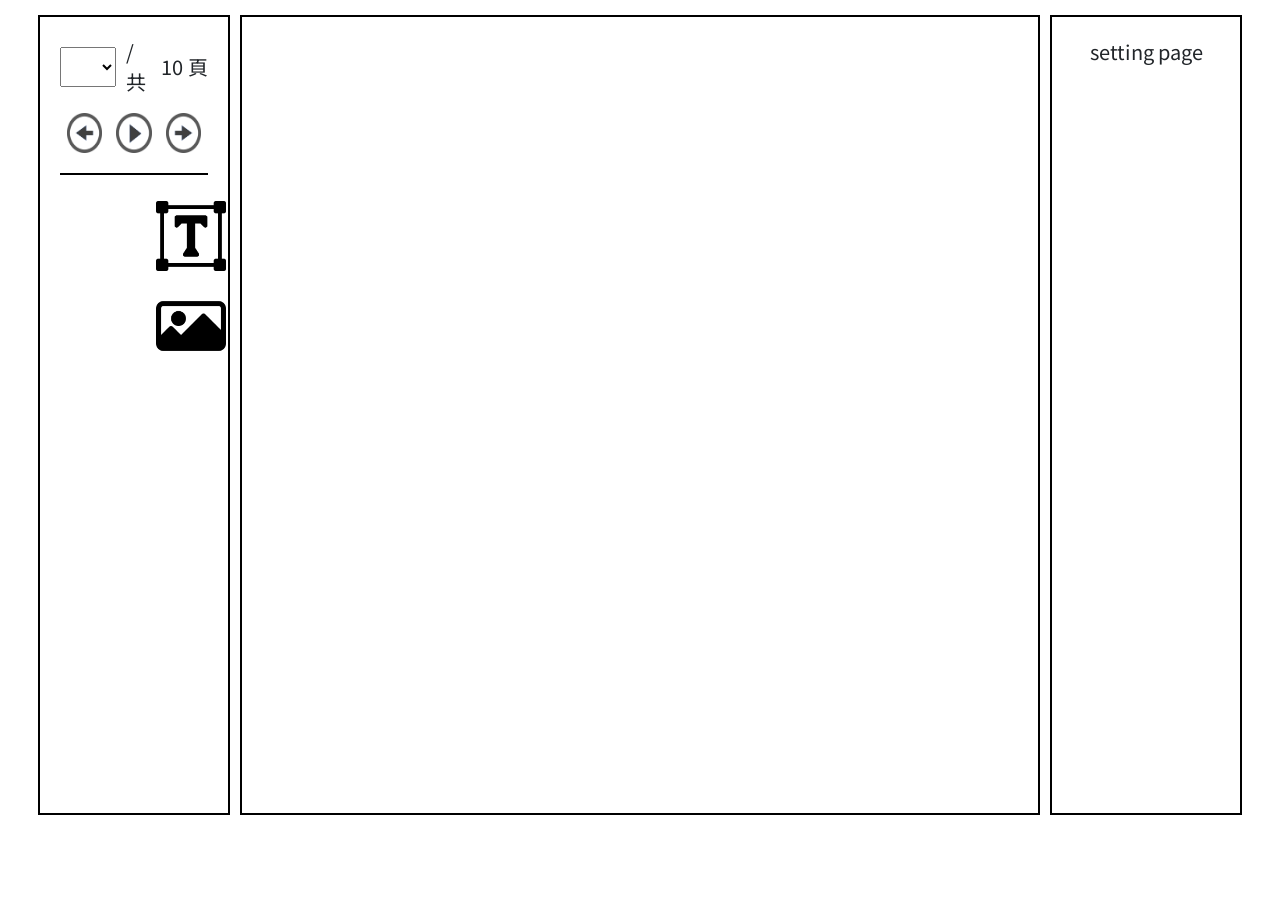
==== html/design.html @ 8904def8 "Add image button" ====
<!DOCTYPE html>
<html>

<head>
    <title></title>
    <link rel="preconnect" href="https://fonts.gstatic.com">
    <link href="https://fonts.googleapis.com/css2?family=Noto+Sans+TC&display=swap" rel="stylesheet">
    <link rel="stylesheet" href="../tool/bootstrap-4.0.0/dist/css/bootstrap.min.css" />
    <link rel="stylesheet" href="../tool/jquery-ui/jquery-ui.min.css">
    <link rel="stylesheet" href="../tool/spectrum-2.0.5/dist/spectrum.min.css">
    <link rel="stylesheet" href="../css/design.css">
</head>

<body>
    <div class="narbar"></div>
    <div class="inline_line layout_center">
        <div class="obj_insert">
            <div class="page_setting">
                <div class="layout_center align-items-center">
                    <select id="page_select"></select>
                    / 共 <span class="page_all_num">10</span> 頁
                </div>
                <div class="inline_line mt-3 layout_center">
                    <button class="page_setting_btn"><img src="../assets/image/prev_page.png" alt=""></button>
                    <button class="page_setting_btn"><img src="../assets/image/play_page.png" alt=""></button>
                    <button class="page_setting_btn"><img src="../assets/image/next_page.png" alt=""></button>
                </div>
            </div>
            <div class="row mt-3">
                <div class="col-6">
                </div>
                <div class="col-6">
                    <button class="page_insert_btn" id="insert_text"><img src="../assets/image/text.png" alt=""></button>
                    <label for="pic_upload" class="page_insert_btn" id="insert_pic"><img src="../assets/image/picture.png" alt=""></label>
                    <input id="pic_upload" type="file" accept="image/png, image/jpeg"/>
                </div>
            </div>
        </div>
        <div class="view"></div>
        <div class="obj_setting">
            <div id="setting_page" class="layout_center setting_part">
                setting page
            </div>
            <div id="setting_text" class=" setting_part">
                <div class="mb-3">字型</div>
                <div class="select_div select_font mb-5">
                    <div class="select_input">Noto Sans TC</div>
                    <ul class="select_ul z-index">
                        <li value="Noto Sans TC">Noto Sans TC</li>
                        <li value="Arial">Arial</li>
                        <li value="Sans Serif" selected>Sans Serif</li>
                        <li value="Comic Sans MS">Comic Sans MS</li>
                        <li value="Times New Roman">Times New Roman</li>
                        <li value="Courier New">Courier New</li>
                        <li value="Verdana">Verdana</li>
                        <li value="Trebuchet MS">Trebuchet MS</li>
                        <li value="Arial Black">Arial Black</li>
                        <li value="Impact">Impact</li>
                        <li value="Bookman">Bookman</li>
                        <li value="Garamond">Garamond</li>
                        <li value="Palatino">Palatino</li>
                        <li value="Georgia">Georgia</li>
                    </ul>
                </div>
                <div class="mb-3">字體顏色</div>
                <div class="mb-5">
                    <input id="text-color-picker" class="input_picker" value='#276cb8' />
                </div>
                <div class="mb-3">字體大小</div>
                <div class="select_div select_font_size mb-5">
                    <div class="inline_line">
                        <button id="font_size_m" class="setting_btn_sm">-</button>
                        <div class="select_input">20</div>
                        <button id="font_size_p" class="setting_btn_sm">+</button>
                    </div>
                    <ul class="select_ul z-index">
                        <li value="12">12</li>
                        <li value="16">16</li>
                        <li value="20">20</li>
                        <li value="26">26</li>
                        <li value="30">30</li>
                        <li value="34">34</li>
                        <li value="40">40</li>
                        <li value="48">48</li>
                        <li value="56">56</li>
                        <li value="72">72</li>
                    </ul>
                </div>
            </div>
            <div id="setting_pic" class=" setting_part">
                <div class="mb-3">圖片旋轉</div>
                <div class="inline_line">
                    <button id="img_left_rotate" class="btn_img_sm" data-toggle="tooltip" data-placement="bottom" title="向左旋轉90°"><img src="../assets/image/rotate_left.png" alt=""></button>
                    <button id="img_right_rotate" class="btn_img_sm" data-toggle="tooltip" data-placement="bottom" title="向右旋轉90°"><img src="../assets/image/rotate_right.png" alt=""></button>
                    <button id="img_hor_reverse" class="btn_img_sm" data-toggle="tooltip" data-placement="bottom" title="水平顛倒°"><img src="../assets/image/rotate_hor.png" alt=""></button>
                    <button id="img_vir_reverse" class="btn_img_sm" data-toggle="tooltip" data-placement="bottom" title="垂直顛倒"><img src="../assets/image/rotate_vir.png" alt=""></button>
                </div>
            </div>
        </div>
    </div>
</body>
<script src="../tool/jquery-3.3.1.min.js"></script>
<script src="../tool/jquery-ui/jquery-ui.min.js"></script>
<script src="../tool/bootstrap-4.0.0/dist/js/bootstrap.min.js"></script>
<script src="../tool/spectrum-2.0.5/dist/spectrum.min.js"></script>
<script src="../js/design.js"></script>

</html>
---- tool/spectrum-2.0.5/dist/spectrum.min.css ----
.sp-container{position:absolute;top:0;left:0;display:inline-block;z-index:9999994;overflow:hidden}.sp-original-input-container{position:relative;display:inline-flex}.sp-original-input-container input{margin:0!important}.sp-original-input-container .sp-add-on{width:40px;border-top-right-radius:0!important;border-bottom-right-radius:0!important}input.spectrum.with-add-on{border-top-left-radius:0;border-bottom-left-radius:0;border-left:0}.sp-original-input-container .sp-add-on .sp-colorize{height:100%;width:100%;border-radius:inherit}.sp-colorize-container{background-image:url([data-uri])}.sp-container.sp-flat{position:relative}.sp-container,.sp-container *{-webkit-box-sizing:content-box;-moz-box-sizing:content-box;box-sizing:content-box}.sp-top{position:relative;width:100%;display:inline-block}.sp-top-inner{position:absolute;top:0;left:0;bottom:0;right:0}.sp-color{position:absolute;top:0;left:0;bottom:0;right:20px!important}.sp-hue{position:absolute;top:0;right:0;bottom:0;width:12px;height:100%;left:initial!important}.sp-clear-enabled .sp-hue{top:15%;height:85%}.sp-fill{padding-top:80%}.sp-sat,.sp-val{position:absolute;top:0;left:0;right:0;bottom:0}.sp-alpha-enabled .sp-top{margin-bottom:28px!important}.sp-alpha-enabled .sp-alpha{display:block}.sp-alpha-handle{position:absolute;top:-3px;cursor:pointer;height:16px;border-radius:50%;width:16px;margin-right:5px;left:-2px;right:0;background:#f9f9f9;box-shadow:0 0 2px 0 #3a3a3a}.sp-alpha{display:none;position:absolute;bottom:-18px;right:0;left:0;height:10px}.sp-alpha-inner{border-radius:4px}.sp-clear{display:none}.sp-clear.sp-clear-display{background-position:center}.sp-clear-enabled .sp-clear{display:block;position:absolute;top:3px;right:0;bottom:0;cursor:pointer;left:initial;height:12px;width:12px}.sp-alpha,.sp-alpha-handle,.sp-clear,.sp-container,.sp-container button,.sp-container.sp-dragging .sp-input,.sp-dragger,.sp-preview,.sp-replacer,.sp-slider{-webkit-user-select:none;-moz-user-select:-moz-none;-o-user-select:none;user-select:none}.sp-container.sp-input-disabled .sp-input-container{display:none}.sp-container.sp-buttons-disabled .sp-button-container{display:none}.sp-container.sp-palette-buttons-disabled .sp-palette-button-container{display:none}.sp-palette-only .sp-picker-container{display:none}.sp-palette-disabled .sp-palette-container{display:none}.sp-initial-disabled .sp-initial{display:none}.sp-sat{background-image:-webkit-gradient(linear,0 0,100% 0,from(#fff),to(rgba(204,154,129,0)));background-image:-webkit-linear-gradient(left,#fff,rgba(204,154,129,0));background-image:-moz-linear-gradient(left,#fff,rgba(204,154,129,0));background-image:-o-linear-gradient(left,#fff,rgba(204,154,129,0));background-image:-ms-linear-gradient(left,#fff,rgba(204,154,129,0));background-image:linear-gradient(to right,#fff,rgba(204,154,129,0))}.sp-val{border-radius:4px;background-image:-webkit-gradient(linear,0 100%,0 0,from(#000),to(rgba(204,154,129,0)));background-image:-webkit-linear-gradient(bottom,#000,rgba(204,154,129,0));background-image:-moz-linear-gradient(bottom,#000,rgba(204,154,129,0));background-image:-o-linear-gradient(bottom,#000,rgba(204,154,129,0));background-image:-ms-linear-gradient(bottom,#000,rgba(204,154,129,0));background-image:linear-gradient(to top,#000,rgba(204,154,129,0))}.sp-hue{background:-moz-linear-gradient(top,red 0,#ff0 17%,#0f0 33%,#0ff 50%,#00f 67%,#f0f 83%,red 100%);background:-ms-linear-gradient(top,red 0,#ff0 17%,#0f0 33%,#0ff 50%,#00f 67%,#f0f 83%,red 100%);background:-o-linear-gradient(top,red 0,#ff0 17%,#0f0 33%,#0ff 50%,#00f 67%,#f0f 83%,red 100%);background:-webkit-gradient(linear,left top,left bottom,from(red),color-stop(.17,#ff0),color-stop(.33,#0f0),color-stop(.5,#0ff),color-stop(.67,#00f),color-stop(.83,#f0f),to(red));background:-webkit-linear-gradient(top,red 0,#ff0 17%,#0f0 33%,#0ff 50%,#00f 67%,#f0f 83%,red 100%);background:linear-gradient(to bottom,red 0,#ff0 17%,#0f0 33%,#0ff 50%,#00f 67%,#f0f 83%,red 100%)}.sp-1{height:17%}.sp-2{height:16%}.sp-3{height:17%}.sp-4{height:17%}.sp-5{height:16%}.sp-6{height:17%}.sp-hidden{display:none!important}.sp-cf:after,.sp-cf:before{content:"";display:table}.sp-cf:after{clear:both}@media (max-device-width:480px){.sp-color{right:40%}.sp-hue{left:63%}.sp-fill{padding-top:60%}}.sp-dragger{border-radius:5px;height:10px;width:10px;border:1px solid #fff;cursor:pointer;position:absolute;top:0;left:0;margin-left:3px;margin-top:3px;box-shadow:0 0 2px 1px rgba(0,0,0,.2)}.sp-slider{position:absolute;top:0;cursor:pointer;height:16px;border-radius:50%;width:16px;left:-2px;background:#f9f9f9;box-shadow:0 0 2px 0 #3a3a3a;margin-top:8px}.sp-container{display:inline-flex;border-radius:0;background-color:#fff;padding:0;border-radius:4px;color:#000;box-shadow:0 0 0 1px rgba(99,114,130,.16),0 8px 16px rgba(27,39,51,.08)}.sp-clear,.sp-color,.sp-container,.sp-container button,.sp-container input,.sp-hue{font-size:12px;-webkit-box-sizing:border-box;-moz-box-sizing:border-box;-ms-box-sizing:border-box;box-sizing:border-box}.sp-top{margin-bottom:10px}.sp-clear,.sp-color,.sp-hue,.sp-sat,.sp-val{border-radius:3px}.sp-input-container{margin-top:-5px}.sp-button-container.sp-cf,.sp-initial.sp-thumb.sp-cf,.sp-input-container.sp-cf{height:25px}.sp-picker-container .sp-cf{margin-bottom:10px}.sp-palette-row-initial>span:first-child{cursor:pointer}.sp-initial-disabled .sp-input-container{width:100%}.sp-input{padding:0 5px!important;margin:0;width:100%;box-shadow:none!important;height:100%!important;background:0 0;color:#3a3a3a;border-radius:2px!important;border:1px solid #e0e0e0!important;text-align:center;font-family:monospace;font-size:inherit!important}.sp-input:focus{border:1px solid orange}.sp-input.sp-validation-error{border:1px solid red;background:#fdd}.sp-palette-container,.sp-picker-container{position:relative;padding:10px}.sp-picker-container{width:200px;padding-bottom:0}.sp-palette-container{border-right:solid 1px #ccc}.sp-palette-only .sp-palette-container{border:0}.sp-palette .sp-thumb-el{display:block;position:relative;float:left;width:24px;height:15px;margin:3px;cursor:pointer;border:solid 2px transparent}.sp-palette .sp-thumb-el.sp-thumb-active,.sp-palette .sp-thumb-el:hover{border-color:orange}.sp-thumb-el{position:relative}.sp-initial{float:left}.sp-initial span{width:30px;height:25px;border:none;display:block;float:left;margin:0}.sp-initial .spe-thumb-el.sp-thumb-active{border-radius:0 5px 5px 0}.sp-initial .spe-thumb-el{border-radius:5px 0 0 5px}.sp-initial .sp-clear-display{background-position:center}.sp-button-container{float:right}.sp-palette-button-container{margin-top:10px}.sp-replacer{position:relative;overflow:hidden;cursor:pointer;display:inline-block;border-radius:3px;border:1px solid #aaa;color:#666;transition:border-color .3s;vertical-align:middle;width:3rem;height:1.5rem}.sp-replacer.sp-active,.sp-replacer:hover{border:1px solid #666;color:#000}.sp-replacer.sp-disabled{cursor:default;border-color:silver;color:silver}.sp-dd{position:absolute;font-size:10px;right:0;top:0;bottom:0;padding:0 2px;line-height:1.6rem;background-color:#fff}.sp-preview{position:relative;width:100%;height:100%;float:left;z-index:0}.sp-preview-inner{transition:background-color .2s}.sp-preview-inner.sp-clear-display{display:none}.sp-palette .sp-thumb-el{width:16px;height:16px;margin:3px;border:none;border-radius:3px}.sp-container button{border-radius:3px;border:none;background:0 0;line-height:1;padding:0 8px;height:25px;text-transform:capitalize;text-align:center;vertical-align:middle;cursor:pointer;color:#606c72;font-weight:700}.sp-container button.sp-choose{background-color:#3cab3b;color:#fff;margin-left:5px}.sp-container button:hover{opacity:.8}.sp-container button.sp-palette-toggle{width:100%;background-color:#f3f3f3;margin:0}.sp-palette span.sp-thumb-active,.sp-palette span:hover{border-color:#000}.sp-alpha,.sp-preview,.sp-thumb-el{position:relative;background-image:url([data-uri])}.sp-alpha-inner,.sp-preview-inner,.sp-thumb-inner{display:block;position:absolute;top:0;left:0;bottom:0;right:0}.sp-palette .sp-thumb-inner{border-radius:3px;background-position:50% 50%;background-repeat:no-repeat}.sp-palette .sp-thumb-light.sp-thumb-active .sp-thumb-inner{background-image:url([data-uri])}.sp-palette .sp-thumb-dark.sp-thumb-active .sp-thumb-inner{background-image:url([data-uri])}.sp-clear-display{background-repeat:no-repeat;background-position:center;background-image:url([data-uri])}
---- css/design.css ----
body {
    font-family: 'Noto Sans TC';
    font-size: 20px;
}

*::-webkit-scrollbar {
    width: 13px;
    height: 13px;
    background-color: #F5F5F5;
}

*::-webkit-scrollbar-track {
    -webkit-box-shadow: inset 0 0 6px rgba(0, 0, 0, 0.3);
    border-radius: 10px;
    background-color: #F5F5F5;
}

*::-webkit-scrollbar-thumb {
    border-radius: 10px;
    -webkit-box-shadow: inset 0 0 6px rgba(0, 0, 0, .3);
    background-color: #a39e9e;
}

.layout_center {
    display: flex;
    justify-content: center;
}

.narbar {
    width: 100%;
    /*height:200px;*/
}

.inline_line>* {
    display: inline-block;
}

.obj_insert,
.obj_setting {
    width: 15%;
    min-width: 100px;
    height: 800px;

    border: 2px solid black;
    margin: 15px 0;
    padding: 20px;
}

.view {
    width: 800px;
    height: 800px;
    border: 2px solid black;

    margin: 15px 10px;
}

.page_setting {
    width: 100%;
    height: auto;

    padding-bottom: 20px;
    border-bottom: 2px solid black;
}

#page_select {
    width: 40%;
    height: 40px;

    margin-right: 10px;
}

.page_all_num {
    margin: 0px 5px;
}

.page_setting_btn img,
.page_insert_btn img {
    width: 100%;
    height: 100%;
}

.page_setting_btn {
    width: 40px;
    height: 40px;

    background-color: transparent;

    border-radius: 20px;

    border: 0;
    padding: 0;
    margin: 0px 7px;
}

.page_setting_btn:hover,
.page_insert_btn:hover {
    background-color: #CCCCCC;
}

.page_insert_btn {
    width: 70px;
    height: 70px;

    background-color: transparent;

    border: 0;
    padding: 0;
    margin: 10px 7px;
}

.object {
    height: 100px;
    width: 150px;
    padding: 10px;

    position: absolute !important;
}

.pic {
    padding: 0;
}

.object_focus {
    border: 1px dashed black;
    outline: none;
}

.object * {
    outline: none;
}

.object>.ui-resizable-sw,
.object>.ui-resizable-se,
.object>.ui-resizable-nw,
.object>.ui-resizable-ne {
    width: 0px;
    height: 0px;
}

.object_focus>.ui-resizable-sw,
.object_focus>.ui-resizable-se,
.object_focus>.ui-resizable-nw,
.object_focus>.ui-resizable-ne {
    width: 10px;
    height: 10px;
    background: url(../assets/image/resize_point.png);
    background-repeat: no-repeat;
    background-size: contain;
}

.ui-resizable-se {
    right: -5px;
    bottom: -5px;
}

.select_div {
    position: relative;
    /*width: 80%;*/
}

.select_input {
    height: 40px;
    border: 1px #000 solid;
    padding-left: 5px;
}

.select_ul {
    position: absolute;
    top: 40px;
    left: 0;

    height: 200px;
    width: 100%;
    overflow: auto;
    border: 1px #000 solid;

    list-style-type: none;
    padding: 0;
    margin: 0;

    background-color: #fff;
}

.select_ul li:hover {
    background-color: #dadada;
}

.view *::selection {
    background: #525252;
    color: white;
}

.view *::-moz-selection {
    /* Code for Firefox */
    background: #525252;
    color: white;
}

.input_picker {
    width: 100%;
}

.select_font_size .select_input {
    width: calc(100% - 90px);
}

.z-index {
    z-index: 1;
}

.setting_btn_sm {
    height: 40px;
    width: 40px;
    background-color: #414141;
    border: 0;
    color: white;
}

.setting_btn_sm:hover {
    background-color: #7d7a7a;
}

.btn_img_sm img {
    padding: 2px;
    width:100%;
    height:100%;
}

.btn_img_sm {
    height: 50px;
    width: 50px;

    background-color: transparent;
    border: 2px solid black;
    margin-right: 5px;
}

.btn_img_sm:hover {
    background-color: #bfb8b8;
}

input[type="file"] {
    position: fixed;
    right: 100%;
    bottom: 100%;
}
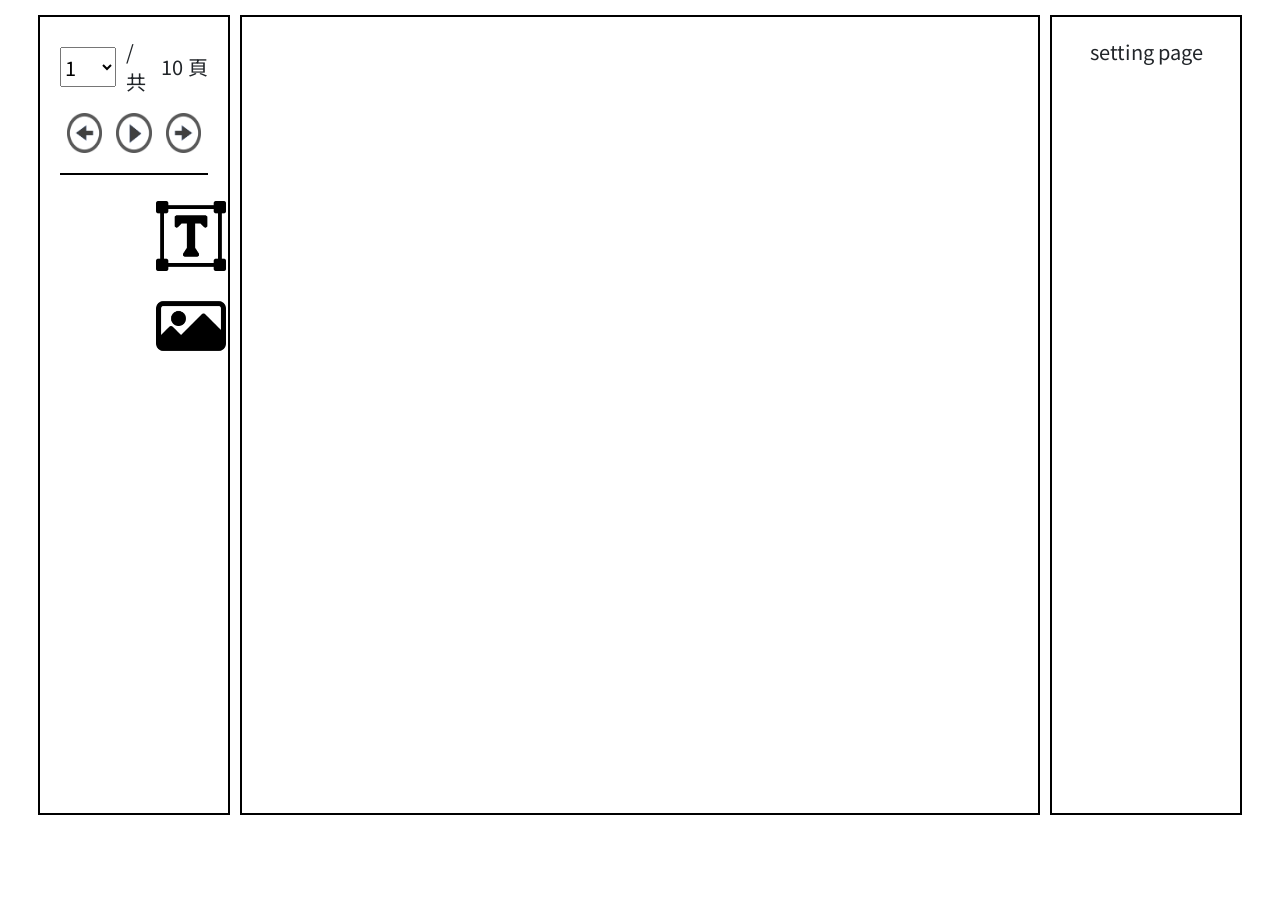
==== commit 29874c2c: "z-index fix" ====
--- a/html/design.html
+++ b/html/design.html
@@ -17,7 +17,9 @@
         <div class="obj_insert">
             <div class="page_setting">
                 <div class="layout_center align-items-center">
-                    <select id="page_select"></select>
+                    <select id="page_select">
+                        <option>1</option>
+                    </select>
                     / 共 <span class="page_all_num">10</span> 頁
                 </div>
                 <div class="inline_line mt-3 layout_center">
@@ -36,7 +38,9 @@
                 </div>
             </div>
         </div>
-        <div class="view"></div>
+        <div class="view">
+            <div class="page page1"></div>
+        </div>
         <div class="obj_setting">
             <div id="setting_page" class="layout_center setting_part">
                 setting page
@@ -86,14 +90,28 @@
                         <li value="72">72</li>
                     </ul>
                 </div>
+                <div class="mb-3">圖層轉換</div>
+                <div class="inline_line mb-5">
+                    <button class="btn_img_sm layer_all_down" data-toggle="tooltip" data-placement="bottom" title="移至最下層"><img src="../assets/image/all_down.png" alt=""></button>
+                    <button class="btn_img_sm layer_one_down" data-toggle="tooltip" data-placement="bottom" title="向下一層"><img src="../assets/image/one_down.png" alt=""></button>
+                    <button class="btn_img_sm layer_one_up" data-toggle="tooltip" data-placement="bottom" title="向上一層"><img src="../assets/image/one_up.png" alt=""></button>
+                    <button class="btn_img_sm layer_all_up" data-toggle="tooltip" data-placement="bottom" title="移至最上層"><img src="../assets/image/all_up.png" alt=""></button>
+                </div>
             </div>
             <div id="setting_pic" class=" setting_part">
                 <div class="mb-3">圖片旋轉</div>
-                <div class="inline_line">
+                <div class="inline_line mb-5">
                     <button id="img_left_rotate" class="btn_img_sm" data-toggle="tooltip" data-placement="bottom" title="向左旋轉90°"><img src="../assets/image/rotate_left.png" alt=""></button>
                     <button id="img_right_rotate" class="btn_img_sm" data-toggle="tooltip" data-placement="bottom" title="向右旋轉90°"><img src="../assets/image/rotate_right.png" alt=""></button>
                     <button id="img_hor_reverse" class="btn_img_sm" data-toggle="tooltip" data-placement="bottom" title="水平顛倒°"><img src="../assets/image/rotate_hor.png" alt=""></button>
                     <button id="img_vir_reverse" class="btn_img_sm" data-toggle="tooltip" data-placement="bottom" title="垂直顛倒"><img src="../assets/image/rotate_vir.png" alt=""></button>
+                </div>
+                <div class="mb-3">圖層轉換</div>
+                <div class="inline_line mb-5">
+                    <button class="btn_img_sm layer_all_down" data-toggle="tooltip" data-placement="bottom" title="移至最下層"><img src="../assets/image/all_down.png" alt=""></button>
+                    <button class="btn_img_sm layer_one_down" data-toggle="tooltip" data-placement="bottom" title="向下一層"><img src="../assets/image/one_down.png" alt=""></button>
+                    <button class="btn_img_sm layer_one_up" data-toggle="tooltip" data-placement="bottom" title="向上一層"><img src="../assets/image/one_up.png" alt=""></button>
+                    <button class="btn_img_sm layer_all_up" data-toggle="tooltip" data-placement="bottom" title="移至最上層"><img src="../assets/image/all_up.png" alt=""></button>
                 </div>
             </div>
         </div>
--- a/css/design.css
+++ b/css/design.css
@@ -148,6 +148,19 @@
     background-size: contain;
 }
 
+.object>.rotate_btn {
+    display: none;
+}
+
+/*.object_focus>.rotate_btn {
+    display: block;
+    font-size: 10px;
+    position: absolute;
+    top: -30px;
+    left: 50%;
+    transform: translateX(-50%);
+}*/
+
 .ui-resizable-se {
     right: -5px;
     bottom: -5px;
